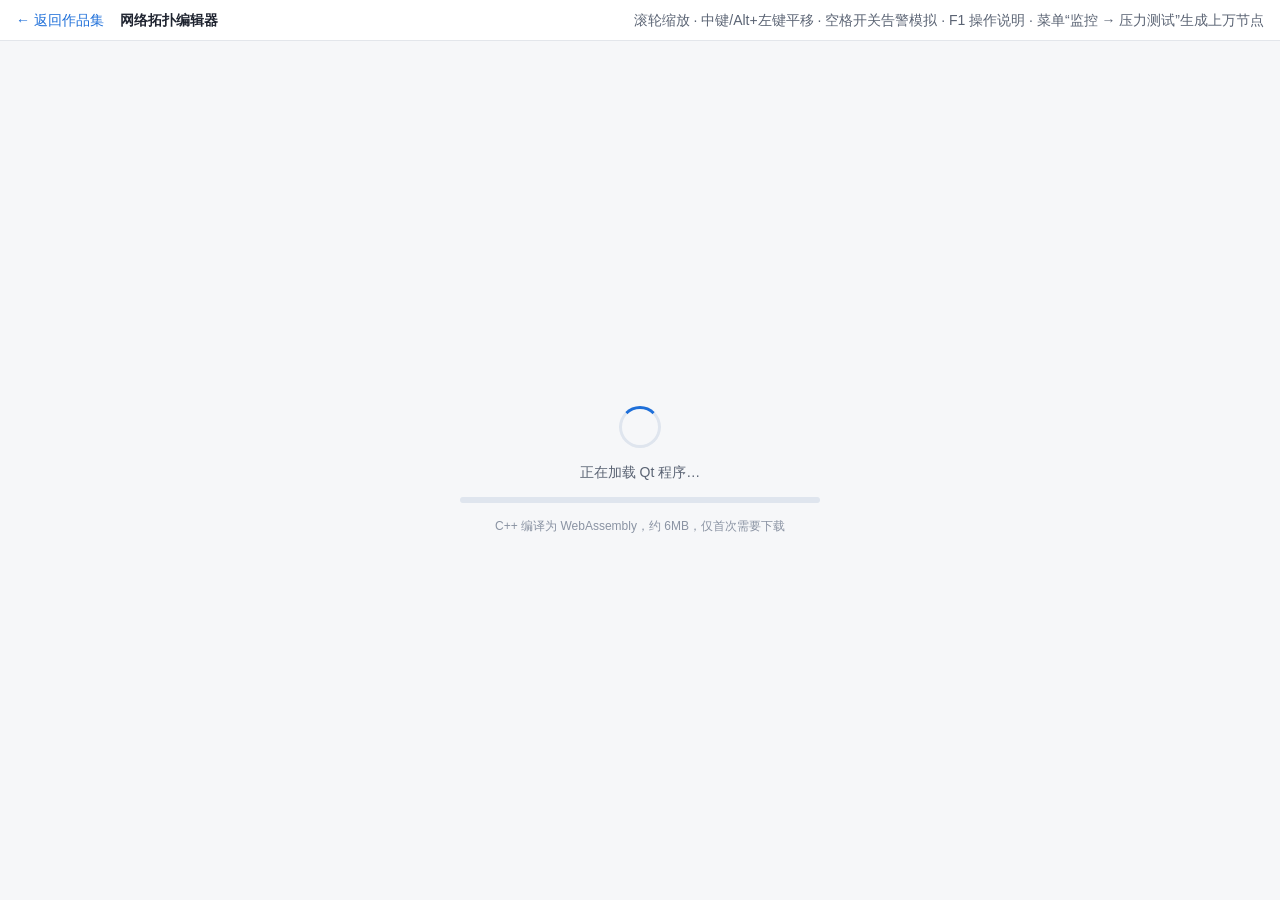
==== web/demo/topology/index.html @ c6998b6b "Qt 网络拓扑编辑器：桌面 + WebAssembly Co-Authored-By: Claude Opus 5.5 <noreply@anthropic.com>" ====
<!doctype html>
<html lang="zh-CN">
<head>
    <meta charset="utf-8">
    <meta name="viewport" content="width=device-width, initial-scale=1">
    <!-- 未压缩的 wasm 字节数，构建时由脚本替换。服务器发送的是 gzip 版，浏览器拿不到解压后的总大小 -->
    <meta name="wasm-size" content="__WASM_SIZE__">
    <title>网络拓扑编辑器 · Qt WebAssembly</title>
    <style>
        html, body { margin: 0; height: 100%; overflow: hidden; background: #f6f7f9; }
        body {
            display: flex; flex-direction: column;
            font: 14px/1.5 -apple-system, BlinkMacSystemFont, "Segoe UI", "PingFang SC", "Microsoft YaHei", sans-serif;
            color: #1f2430;
        }
        .bar {
            flex: none; display: flex; align-items: center; gap: 16px;
            height: 40px; padding: 0 16px; background: #fff; border-bottom: 1px solid #e3e6eb;
        }
        .bar a { color: #1e6fd9; text-decoration: none; }
        .bar .title { font-weight: 600; }
        .bar .tip { color: #5b6474; margin-left: auto; white-space: nowrap; overflow: hidden; text-overflow: ellipsis; }
        #screen { flex: 1; position: relative; min-height: 0; }
        #loading {
            position: absolute; inset: 0; display: flex; flex-direction: column;
            align-items: center; justify-content: center; gap: 14px; color: #5b6474;
        }
        .spinner {
            width: 36px; height: 36px; border-radius: 50%;
            border: 3px solid #dfe5ee; border-top-color: #1e6fd9; animation: spin 0.9s linear infinite;
        }
        @keyframes spin { to { transform: rotate(360deg); } }
        .progress {
            width: min(360px, 80vw); height: 6px; border-radius: 3px; background: #dfe5ee; overflow: hidden;
        }
        .progress .fill { width: 0; height: 100%; background: #1e6fd9; transition: width 0.15s; }
        .progress.indeterminate .fill { width: 30%; animation: slide 1.2s ease-in-out infinite; }
        @keyframes slide { from { margin-left: -30%; } to { margin-left: 100%; } }
        #percent { font-variant-numeric: tabular-nums; color: #1f2430; }
        .note { font-size: 12px; color: #8a93a3; }
        #loading.error .spinner, #loading.error .progress, #loading.error .note { display: none; }
        #loading.error { color: #d93025; }
        @media (max-width: 760px) { .bar .tip { display: none; } }
    </style>
</head>
<body>
<div class="bar">
    <a href="../../">← 返回作品集</a>
    <span class="title">网络拓扑编辑器</span>
    <span class="tip">滚轮缩放 · 中键/Alt+左键平移 · 空格开关告警模拟 · F1 操作说明 · 菜单“监控 → 压力测试”生成上万节点</span>
</div>
<div id="screen">
    <div id="loading">
        <div class="spinner"></div>
        <div id="status">正在加载 Qt 程序… <span id="percent"></span></div>
        <div class="progress"><div class="fill"></div></div>
        <div class="note">C++ 编译为 WebAssembly，约 6MB，仅首次需要下载</div>
    </div>
</div>

<script>
    async function init() {
        const screen = document.querySelector('#screen');
        const loading = document.querySelector('#loading');
        const status = document.querySelector('#status');
        const percent = document.querySelector('#percent');
        const bar = document.querySelector('.progress');
        const fill = document.querySelector('.progress .fill');
        const started = performance.now();

        const fail = (text) => {
            loading.classList.add('error');
            loading.style.display = 'flex';
            status.textContent = text;
        };

        // 自己下载 wasm 以便显示进度，编译好的模块通过 qt.module 交给 qtloader
        const loadModule = async () => {
            const response = await fetch('topology.wasm');
            if (!response.ok)
                throw new Error(`下载 topology.wasm 失败（HTTP ${response.status}）`);

            const declared = Number(document.querySelector('meta[name="wasm-size"]').content);
            const encoded = response.headers.get('Content-Encoding');
            const total = encoded ? declared : Number(response.headers.get('Content-Length')) || declared;
            if (!total || !response.body) {
                bar.classList.add('indeterminate');
                return WebAssembly.compile(await response.arrayBuffer());
            }

            const reader = response.body.getReader();
            const bytes = new Uint8Array(total);
            let received = 0;
            let chunks = null;   // 实际大小超过预期时退回到分块拼接
            for (;;) {
                const { done, value } = await reader.read();
                if (done) break;
                if (!chunks && received + value.length <= total) {
                    bytes.set(value, received);
                } else {
                    chunks ??= [bytes.subarray(0, received)];
                    chunks.push(value);
                }
                received += value.length;
                const pct = Math.min(100, Math.floor(received * 100 / total));
                fill.style.width = pct + '%';
                percent.textContent = pct + '%';
            }

            status.firstChild.textContent = '正在编译并启动… ';
            percent.textContent = '';
            fill.style.width = '100%';
            let data = bytes.subarray(0, received);
            if (chunks) {
                data = new Uint8Array(received);
                let offset = 0;
                for (const c of chunks) { data.set(c, offset); offset += c.length; }
            }
            return WebAssembly.compile(data);
        };

        try {
            await qtLoad({
                qt: {
                    module: loadModule(),
                    containerElements: [screen],
                    entryFunction: window.topology_entry,
                    onLoaded: () => {
                        loading.style.display = 'none';
                        console.log(`Qt 启动耗时 ${(performance.now() - started).toFixed(0)} ms`);
                    },
                    onExit: (exitData) => {
                        fail(`程序已退出${exitData.code !== undefined ? '，代码 ' + exitData.code : ''}` +
                             `${exitData.text ? '（' + exitData.text + '）' : ''}`);
                    },
                },
            });
        } catch (e) {
            console.error(e);
            fail('加载失败：' + e.message + '。请使用最新版 Chrome / Edge / Firefox / Safari。');
        }
    }
</script>
<script src="topology.js"></script>
<script src="qtloader.js" onload="init()"></script>
</body>
</html>
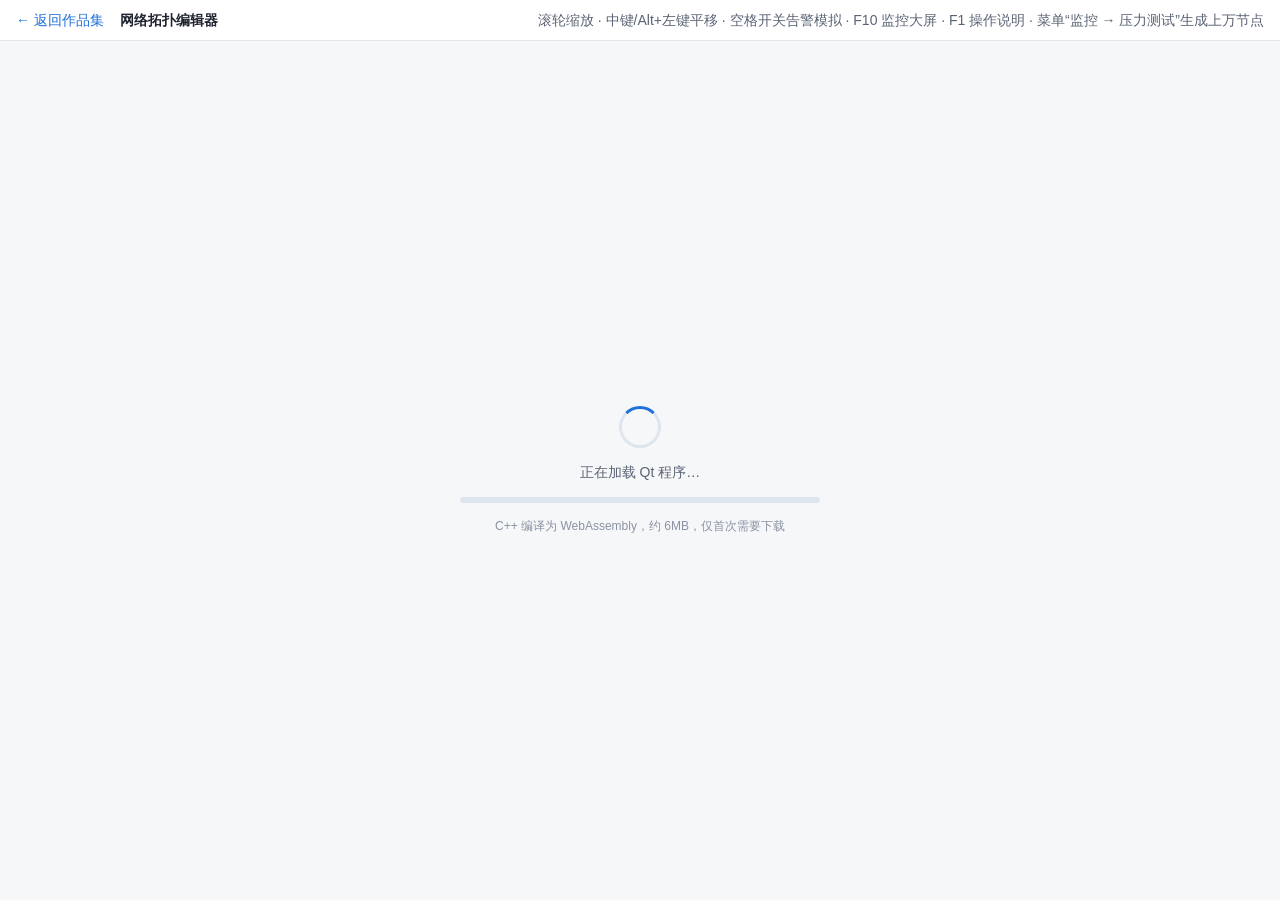
==== commit 0edb52e0: "Qt Quick 监控大屏：QML 界面 + C++ 数据层 - 新增 QML 模块 Topology.Dashboard（qt_add_qml_module，qmlcachegen 预编译，qmll" ====
--- a/web/demo/topology/index.html
+++ b/web/demo/topology/index.html
@@ -47,7 +47,7 @@
 <div class="bar">
     <a href="../../">← 返回作品集</a>
     <span class="title">网络拓扑编辑器</span>
-    <span class="tip">滚轮缩放 · 中键/Alt+左键平移 · 空格开关告警模拟 · F1 操作说明 · 菜单“监控 → 压力测试”生成上万节点</span>
+    <span class="tip">滚轮缩放 · 中键/Alt+左键平移 · 空格开关告警模拟 · F10 监控大屏 · F1 操作说明 · 菜单“监控 → 压力测试”生成上万节点</span>
 </div>
 <div id="screen">
     <div id="loading">
